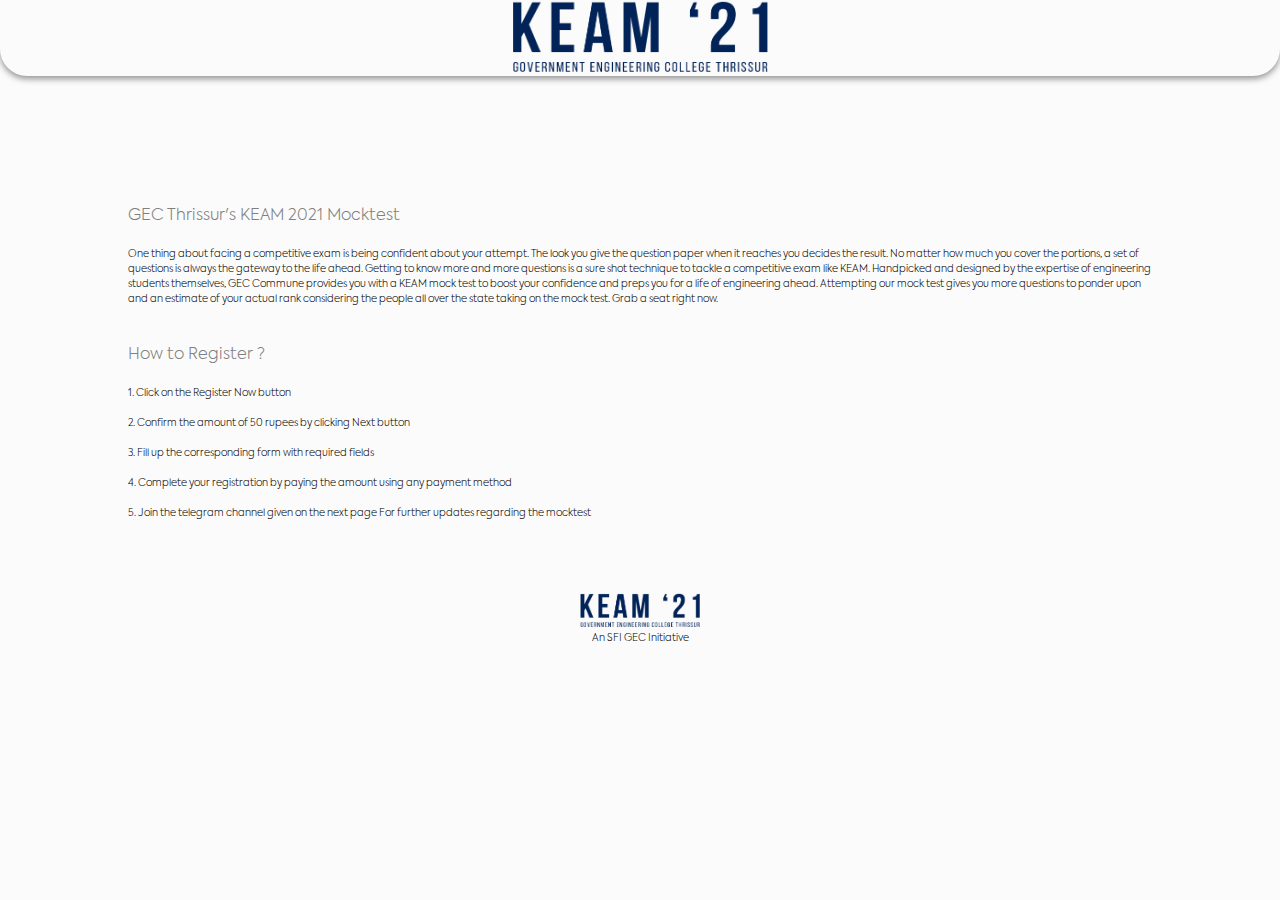
==== index.html @ beceebaa "Add files via upload" ====
<!DOCTYPE html>
<html lang="en">
  <head>
    <meta charset="UTF-8" />
    <meta name="viewport" content="width=device-width, initial-scale=1.0" />
    <title>Mocktest-KEAM 2021</title>
   

    <link rel="icon" href="./images/icon.png">
    <meta property="og:title" content="GEC Commune" />
    <meta property="og:description" content=" One thing about facing a competitive exam is being confident about your attempt. The look you give the question paper when it reaches you decides the result. No matter how much you cover the portions, a set of questions is always the gateway to the life ahead. Getting to know more and more questions is a sure shot technique to tackle a competitive exam like KEAM. 
    Handpicked and designed by the expertise of engineering students themselves, GEC Commune provides you with a KEAM mock test to boost your confidence and preps you for a life of engineering ahead. Attempting our mock test gives you more questions to ponder upon and an estimate of your actual rank considering the people all over the state taking on the mock test. Grab a seat right now." />
    <meta property="og:url" content="http://commune.sfigec.in" />
    <meta property="og:image" itemprop="image" content="./images/icon.png" />
    <meta property="og:type" content="website" />

    <link rel="stylesheet" href="css/styles-reg.css" />
  </head>
  <body>
    <header>
      <div class="logo">
        <img src="images/black inst logo .png" alt="" />
      </div>
    </header>
    <!-- https://script.google.com/macros/s/AKfycbwGjaDLIIADMq1s3k-R-RiefYynSSes4_JyKowHxg/exec     -->

    <div class="section">
      <h2 id="hea" style="text-align: left;">GEC Thrissur's KEAM 2021 Mocktest</h2>
      <br />
      <p id="dataa" style="text-align: left;">
        One thing about facing a competitive exam is being confident about your attempt. The look you give the question paper when it reaches you decides the result. No matter how much you cover the portions, a set of questions is always the gateway to the life ahead. Getting to know more and more questions is a sure shot technique to tackle a competitive exam like KEAM. 
Handpicked and designed by the expertise of engineering students themselves, GEC Commune provides you with a KEAM mock test to boost your confidence and preps you for a life of engineering ahead. Attempting our mock test gives you more questions to ponder upon and an estimate of your actual rank considering the people all over the state taking on the mock test. Grab a seat right now.
      </p>
<br><br>
      <h2 id="hea" style="text-align: left;">How to Register ?</h2>
      <br />
      <p id="dataa" style="text-align: left;">
        1. Click on the Register Now button<br /><br />
2. Confirm the amount of 50 rupees by clicking Next button<br /><br />
3. Fill up the corresponding form with required fields<br /><br />
4. Complete your registration by paying the amount using any payment method<br /><br />
5. Join the telegram channel given on the next page
For further updates  regarding the mocktest
      </p>
  
      <br><br>
      <form><script src="https://checkout.razorpay.com/v1/payment-button.js" data-payment_button_id="pl_Hd7Jl3HCG74VPI" async> </script> </form>

      
      
      <br>     <br>
      <div class="footer">
        <img src="images/black inst logo .png" alt="" />
      </div>
      <p>An SFI GEC Initiative</p>
    </div>
  </body>
</html>
---- css/styles-reg.css ----
@font-face{
    font-family: 'Axiforma';
    src: url(../fonts/Axiforma\ Light.otf);
    font-style: normal;
    font-weight: 200;
}

@font-face{
    font-family: 'Axiforma';
    src: url(../fonts/Axiforma\ Light\ Italic.otf);
    font-style: italic;
    font-weight: 200;
}

@font-face{
    font-family: 'Axiforma';
    src: url(../fonts/Axiforma\ Bold\ Italic.otf);
    font-style: italic;
    font-weight: 600;
}

@font-face{
    font-family: 'Axiforma';
    src: url(../fonts/Axiforma\ Thin.otf);
    font-style: normal;
    font-weight: 100;
}

@font-face{
    font-family: 'Axiforma';
    src: url(../fonts/Axiforma\ Bold.otf);
    font-style: normal;
    font-weight: 600;
}



*{
    padding: 0;
    margin: 0;
    box-sizing: border-box;
}

body{
    text-align: center;
    background-color: #FBFBFB;
    /* background-image: url(../images/bg2\ \(1\).jpg);
    background-size: 100%;    
    background-repeat: no-repeat; */

    align-items: center;
    color: white;
}
h5{
    font-family: Axiforma;
    font-style: normal;
    font-weight: 600;
    font-size: 1em;
    text-align: center;
    color: white;
}
h2{
    font-family: Axiforma;
    font-style: normal;
    font-weight: 200;
    font-size: 1em;
    text-align: left;
    color: grey;
}
h1{
    font-family: Axiforma;
    font-style: normal;
    font-weight: 100;
    font-size: .8em;
    text-align: left;
    color: grey;
}


header div{
    border-bottom-right-radius: 27px;
    border-bottom-left-radius: 27px;
    box-shadow: 0px 3px 6px #959595;
}

input[type=text], select {
    font-family: Axiforma;
    font-style: normal;
    font-weight: 200;
    width: 100%;
    padding: 12px 20px;
    margin: 8px 0;
    display: inline-block;
    border: 1px solid #ccc;
    border-radius: 10px;
    box-sizing: border-box;
  }
  
  input[type=submit] {
    width: 100%;
    background-color: #4CAF50;
    color: white;
    padding: 14px 20px;
    margin: 8px 0;
    border: none;
    border-radius: 4px;
    cursor: pointer;
  }
  
  input[type=submit]:hover {
    background-color: #45a049;
  }
  
.logo img{
    width: 100%;
    padding-left: 40%;
    padding-right: 40%;

}

label{
    color: grey;
    font-family: Axiforma;
    font-size: 11px;
}

.section{
    margin: 10%;
    text-align: center;

}

.eve{
   align-items: right;
   text-align: left;
}

header{

    justify-content: center;
    align-items: center;
}

.btn{
    text-align: center;
    border: 0;
    border-radius: 5px;
    background-color:#FAFAFA;
    padding: 14px 28px;
    font-size: 11px;
    cursor: pointer;
    box-shadow: 3px 5px 6px rgba(149,149,149,0.4);
    font-family: Axiforma;
    margin: 10px;

}
.button{
    margin-top: 10%;
}


.claim{
    margin-bottom: 30%;
    background: rgb(45, 127, 215);
    /* background: linear-gradient(138deg, rgba(239,80,81,1) 0%, rgba(224,45,116,1) 60%, rgba(156,107,170,1) 100%); */
}

.footer{
    /* padding-top: 50px; */
}

.footer img{
    width: 120px;
    height: auto;  
    /* padding-top: 400px;   */
}
p{
    color:black;
    font-family: Axiforma;
    font-size: 10px;

}

label{
    font-family: Axiforma;
    font-style: normal;
    font-weight: 200;
}

@media screen and (max-width:1000px){

    .logo img{
        width: 90%;
        padding-left: 23%;
        padding-right: 23%;
        padding-top: 5%;
        padding-bottom: 5%;
    }

    .section{
        /* padding-top: 40%; */
    }

    #hea{
        text-align: center;
    }
    .btn{
        width: 100%;
    }
    .button{
        padding-left: 15%;
        padding-right: 15%;
    }

    .footer img{  
        width: 100px;
        height: auto;
        /* padding-top: 50%;   */
    }
     
    #dataa{
        font-size: 12px;
    }
    p{
        font-size: 6px;
    }
    /* .claim{
        margin-bottom: 90%;
    }
     */
    


}
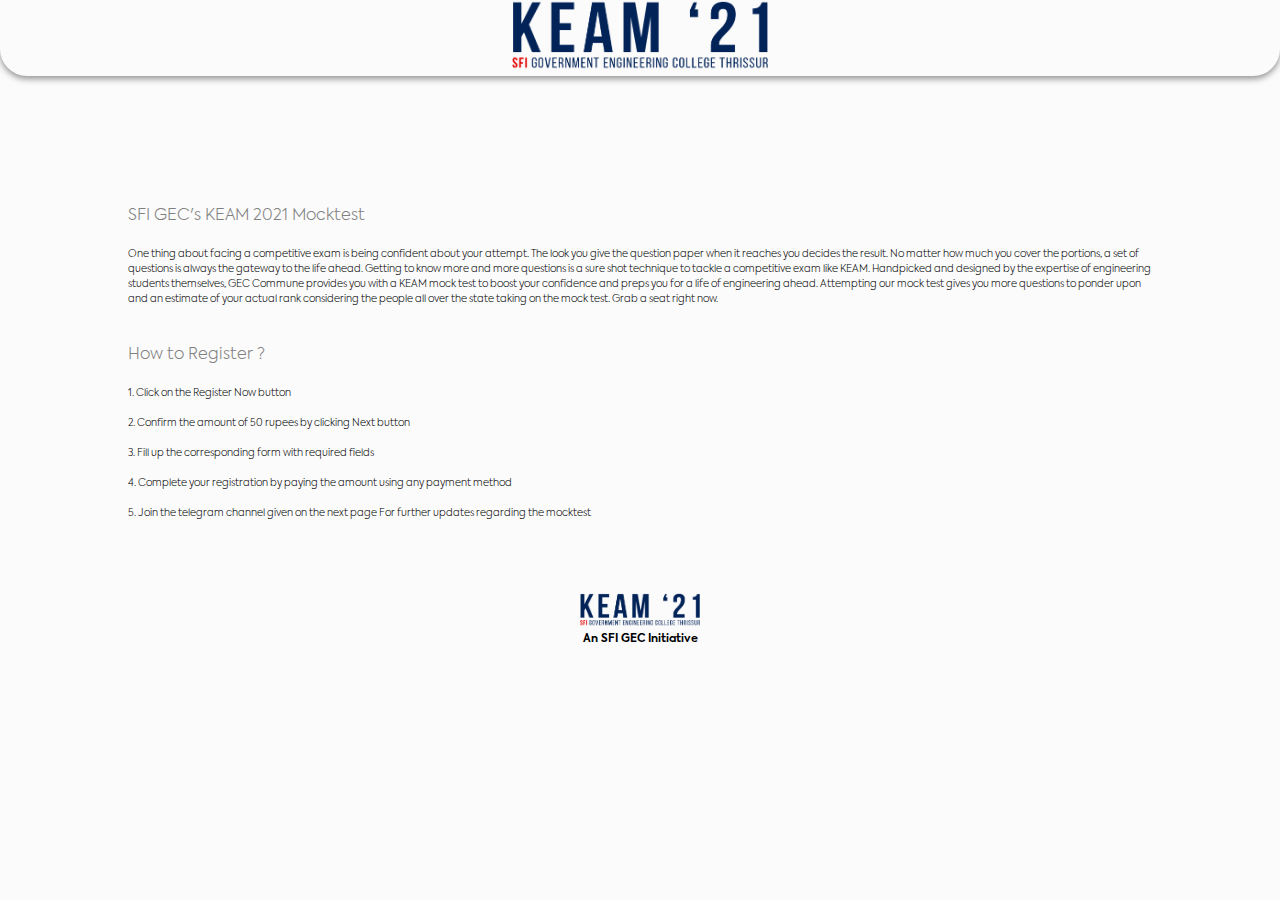
==== commit 5223c60b: "Add files via upload" ====
--- a/index.html
+++ b/index.html
@@ -7,7 +7,7 @@
    
 
     <link rel="icon" href="./images/icon.png">
-    <meta property="og:title" content="GEC Commune" />
+    <meta property="og:title" content="KEAM 2021" />
     <meta property="og:description" content=" One thing about facing a competitive exam is being confident about your attempt. The look you give the question paper when it reaches you decides the result. No matter how much you cover the portions, a set of questions is always the gateway to the life ahead. Getting to know more and more questions is a sure shot technique to tackle a competitive exam like KEAM. 
     Handpicked and designed by the expertise of engineering students themselves, GEC Commune provides you with a KEAM mock test to boost your confidence and preps you for a life of engineering ahead. Attempting our mock test gives you more questions to ponder upon and an estimate of your actual rank considering the people all over the state taking on the mock test. Grab a seat right now." />
     <meta property="og:url" content="http://commune.sfigec.in" />
@@ -25,7 +25,7 @@
     <!-- https://script.google.com/macros/s/AKfycbwGjaDLIIADMq1s3k-R-RiefYynSSes4_JyKowHxg/exec     -->
 
     <div class="section">
-      <h2 id="hea" style="text-align: left;">GEC Thrissur's KEAM 2021 Mocktest</h2>
+      <h2 id="hea" style="text-align: left;">SFI GEC's KEAM 2021 Mocktest</h2>
       <br />
       <p id="dataa" style="text-align: left;">
         One thing about facing a competitive exam is being confident about your attempt. The look you give the question paper when it reaches you decides the result. No matter how much you cover the portions, a set of questions is always the gateway to the life ahead. Getting to know more and more questions is a sure shot technique to tackle a competitive exam like KEAM. 
@@ -52,7 +52,7 @@
       <div class="footer">
         <img src="images/black inst logo .png" alt="" />
       </div>
-      <p>An SFI GEC Initiative</p>
+      <p style="font-weight: bold; font-size: 11px;">An SFI GEC Initiative</p>
     </div>
   </body>
 </html>
